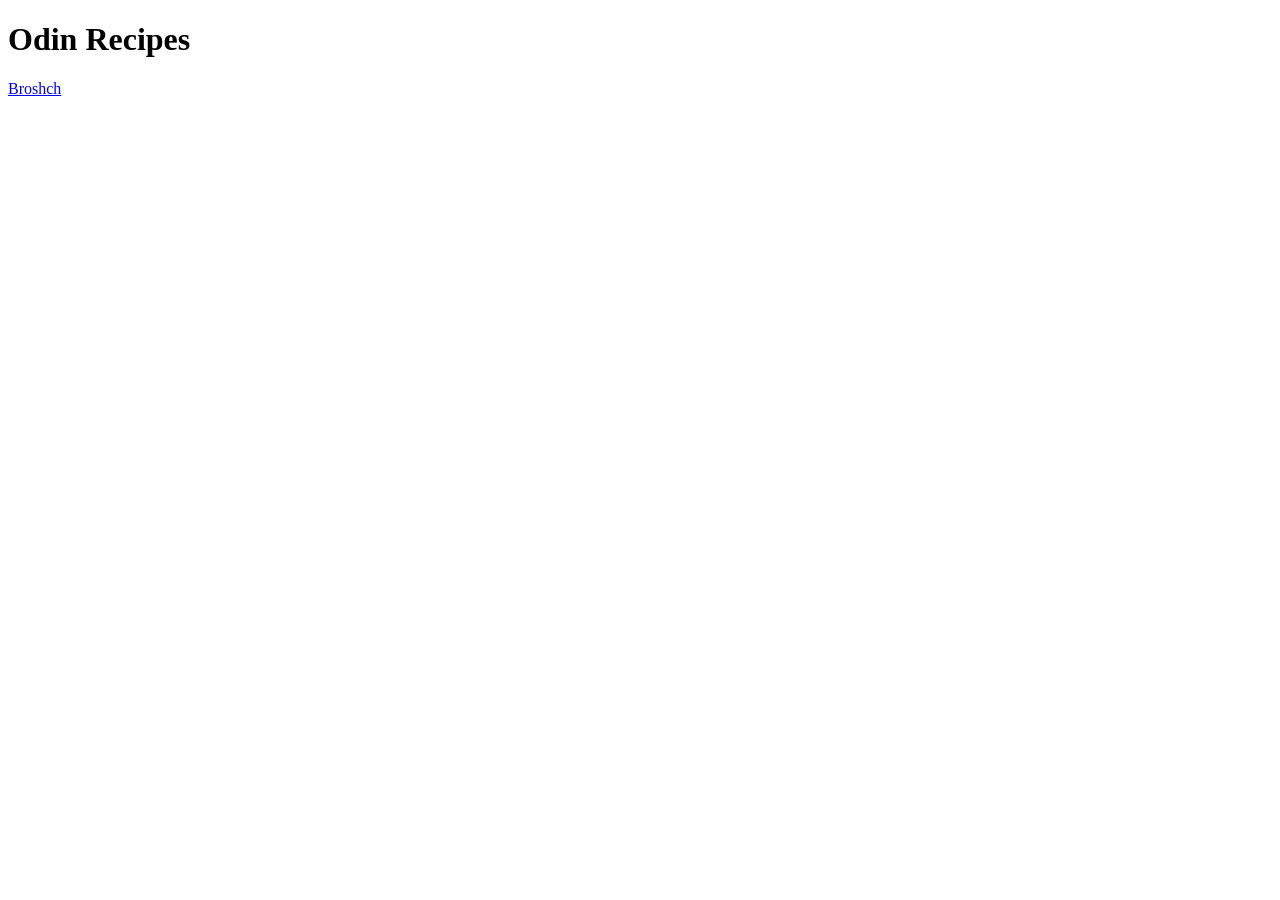
==== index.html @ bea95298 "Create basic file structure Added basic file structure with recipes folder and 1 recipe file for Bor" ====
<!DOCTYPE html>
<html lang="en">
<head>
    <meta charset="UTF-8">
    <meta name="viewport" content="width=device-width, initial-scale=1.0">
    <title>Odin Recipes</title>
</head>
<body>
    <h1>Odin Recipes</h1>
    <a href="recipes/borshch.html">Broshch</a>
</body>
</html>
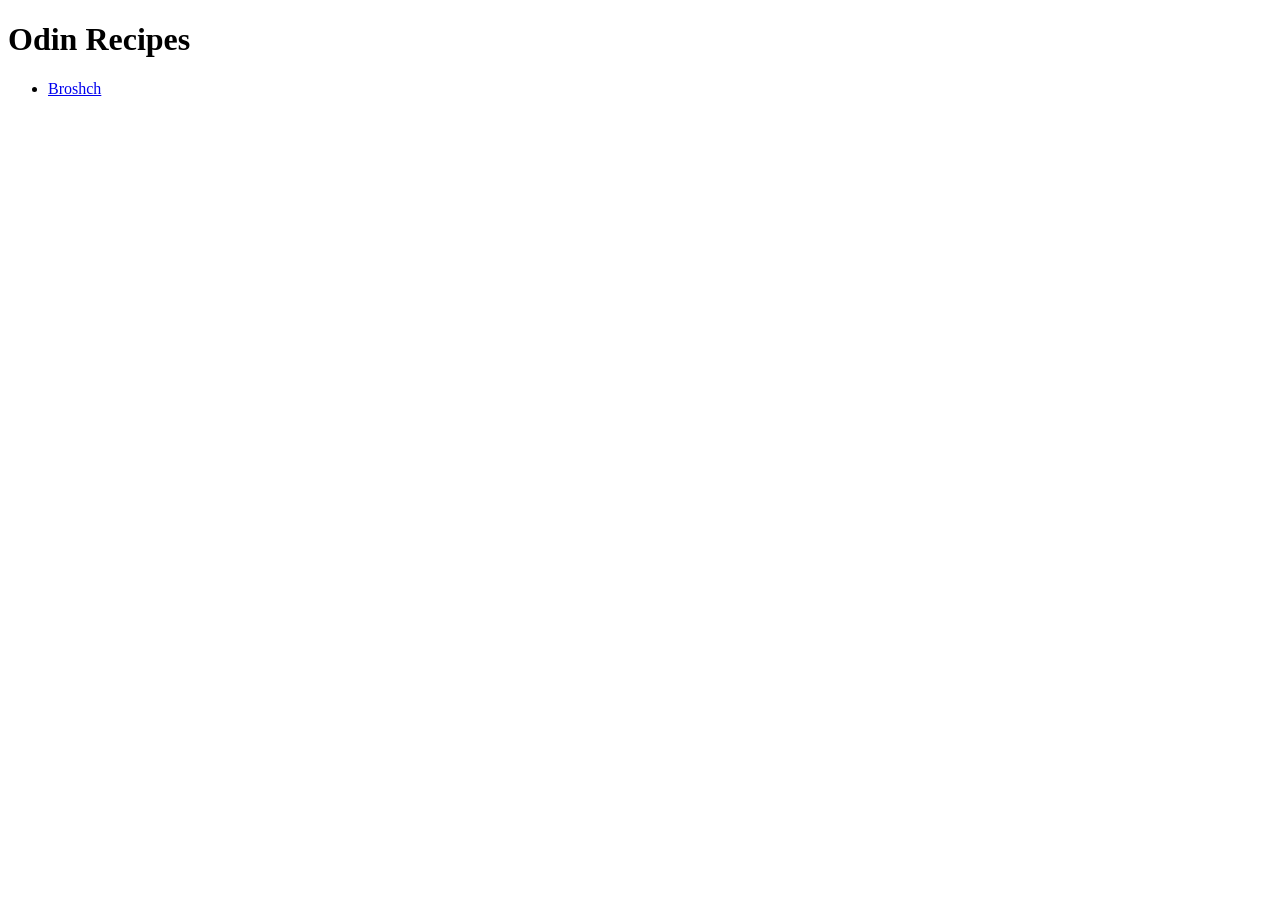
==== commit 331a6b19: "Add first recipe - borshch Added the full first recipe (image, description, ingredients, steps) for " ====
--- a/index.html
+++ b/index.html
@@ -7,6 +7,8 @@
 </head>
 <body>
     <h1>Odin Recipes</h1>
-    <a href="recipes/borshch.html">Broshch</a>
+    <ul>
+        <li><a href="recipes/borshch.html">Broshch</a></li>
+    </ul>
 </body>
 </html>
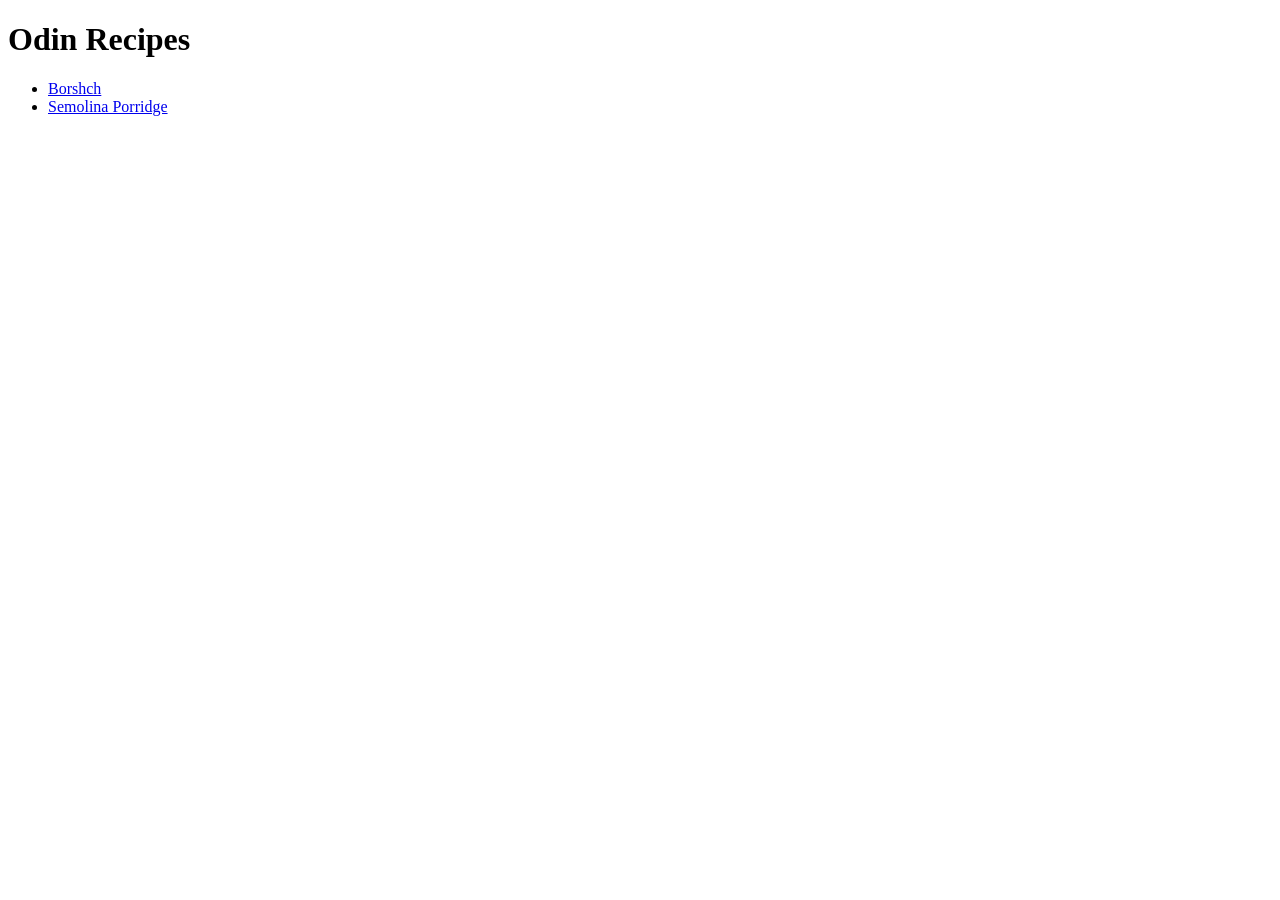
==== commit 3ad424a5: "Add second recipe (semolina porridge) Added the second recipe for Semolina porridge (image, descript" ====
--- a/index.html
+++ b/index.html
@@ -8,7 +8,8 @@
 <body>
     <h1>Odin Recipes</h1>
     <ul>
-        <li><a href="recipes/borshch.html">Broshch</a></li>
+        <li><a href="recipes/borshch.html">Borshch</a></li>
+        <li><a href="recipes/semolina-porridge.html">Semolina Porridge</a></li>
     </ul>
 </body>
 </html>
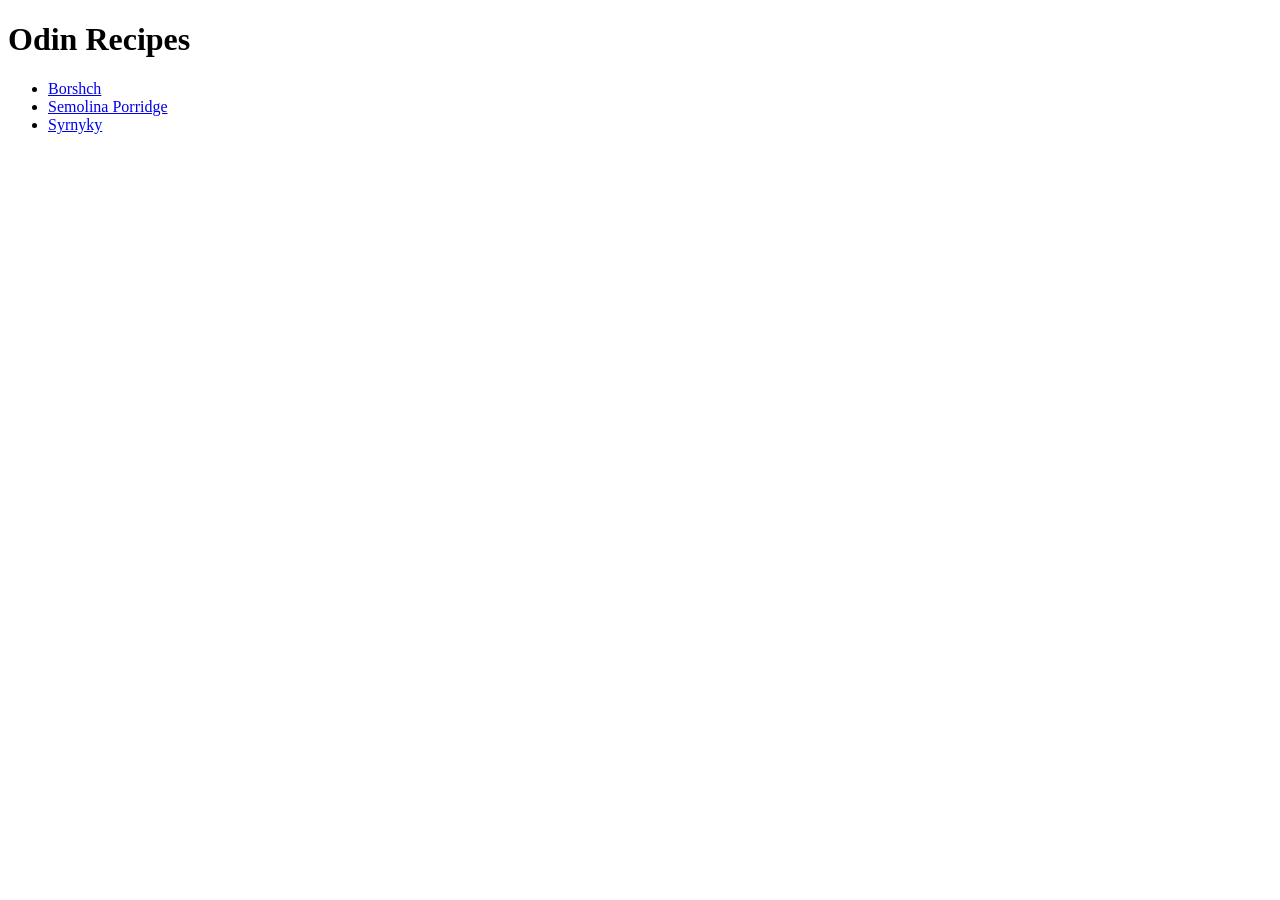
==== commit f62a2f4d: "Add Syrnyky recipes Added Syrnyky recipe (image, description, ingredients, steps)." ====
--- a/index.html
+++ b/index.html
@@ -10,6 +10,7 @@
     <ul>
         <li><a href="recipes/borshch.html">Borshch</a></li>
         <li><a href="recipes/semolina-porridge.html">Semolina Porridge</a></li>
+        <li><a href="recipes/syrnyky.html">Syrnyky</a></li>
     </ul>
 </body>
 </html>
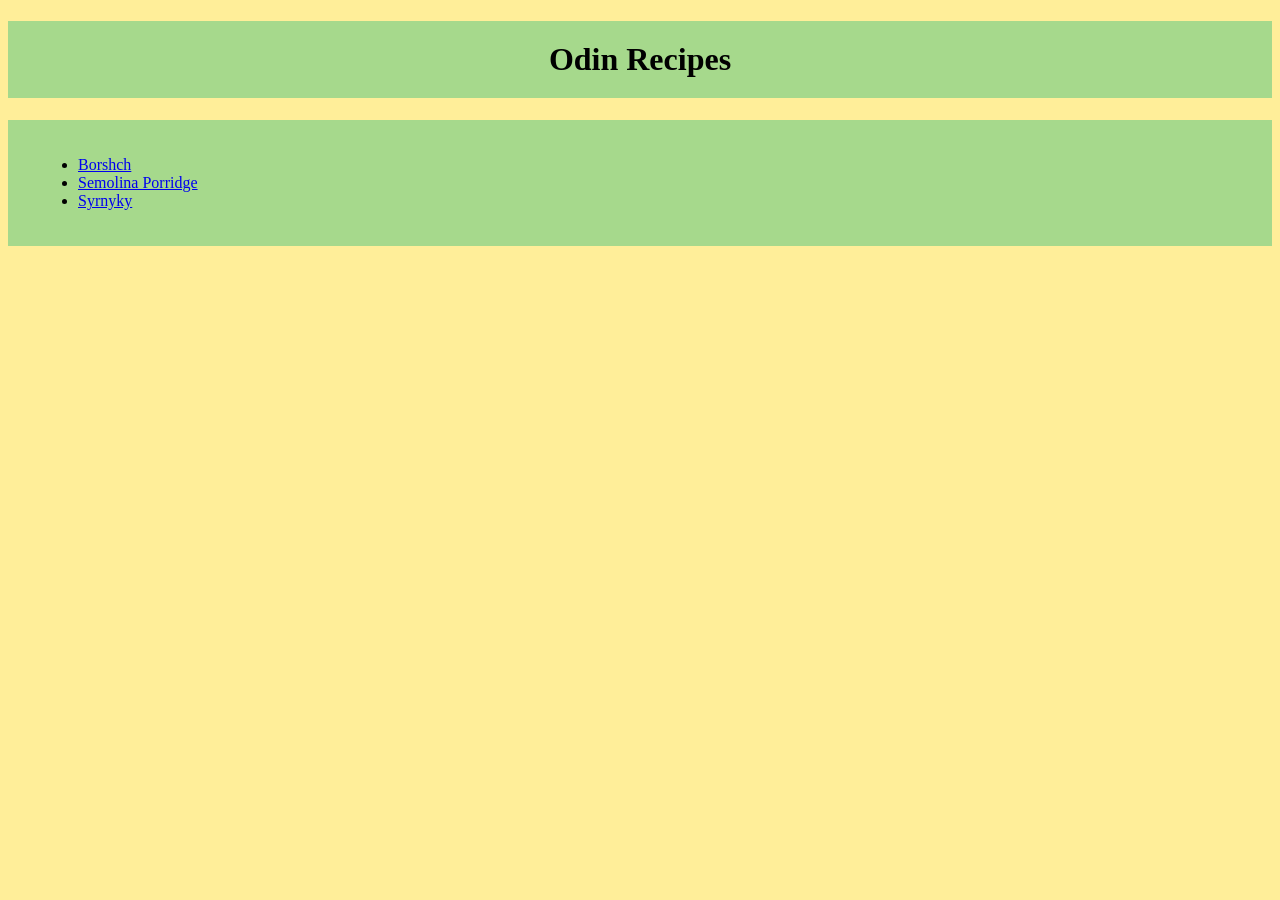
==== commit 89589ae8: "Add basic styles Added basic styles in external source." ====
--- a/index.html
+++ b/index.html
@@ -4,13 +4,16 @@
     <meta charset="UTF-8">
     <meta name="viewport" content="width=device-width, initial-scale=1.0">
     <title>Odin Recipes</title>
+    <link rel="stylesheet" href="styles.css">
 </head>
 <body>
-    <h1>Odin Recipes</h1>
-    <ul>
-        <li><a href="recipes/borshch.html">Borshch</a></li>
-        <li><a href="recipes/semolina-porridge.html">Semolina Porridge</a></li>
-        <li><a href="recipes/syrnyky.html">Syrnyky</a></li>
-    </ul>
+    <h1 class="title">Odin Recipes</h1>
+    <div class="content-card">  
+        <ul>
+            <li><a href="recipes/borshch.html">Borshch</a></li>
+            <li><a href="recipes/semolina-porridge.html">Semolina Porridge</a></li>
+            <li><a href="recipes/syrnyky.html">Syrnyky</a></li>
+        </ul>
+    </div>
 </body>
 </html>
--- a/styles.css
+++ b/styles.css
@@ -0,0 +1,29 @@
+body {
+    background-color: hsl(50, 100%, 80%);
+    font-family: Georgia, "Times New Roman", serif;
+}
+
+.title, .content-card {
+    background-color: hsl(100, 50%, 70%);
+    padding: 5px;
+
+}
+
+.title {
+    margin: 15px, auto;
+    padding-top: 20px;
+    padding-bottom: 20px;
+    text-align: center;
+}
+
+.content-card {
+    padding-left: 30px;
+    padding-top: 20px;
+    padding-bottom: 20px;
+    padding-right: 30px;
+}
+
+.image {
+    border: 5px solid hsl(60, 50%, 70%);
+    /* padding: 10px; */
+}
